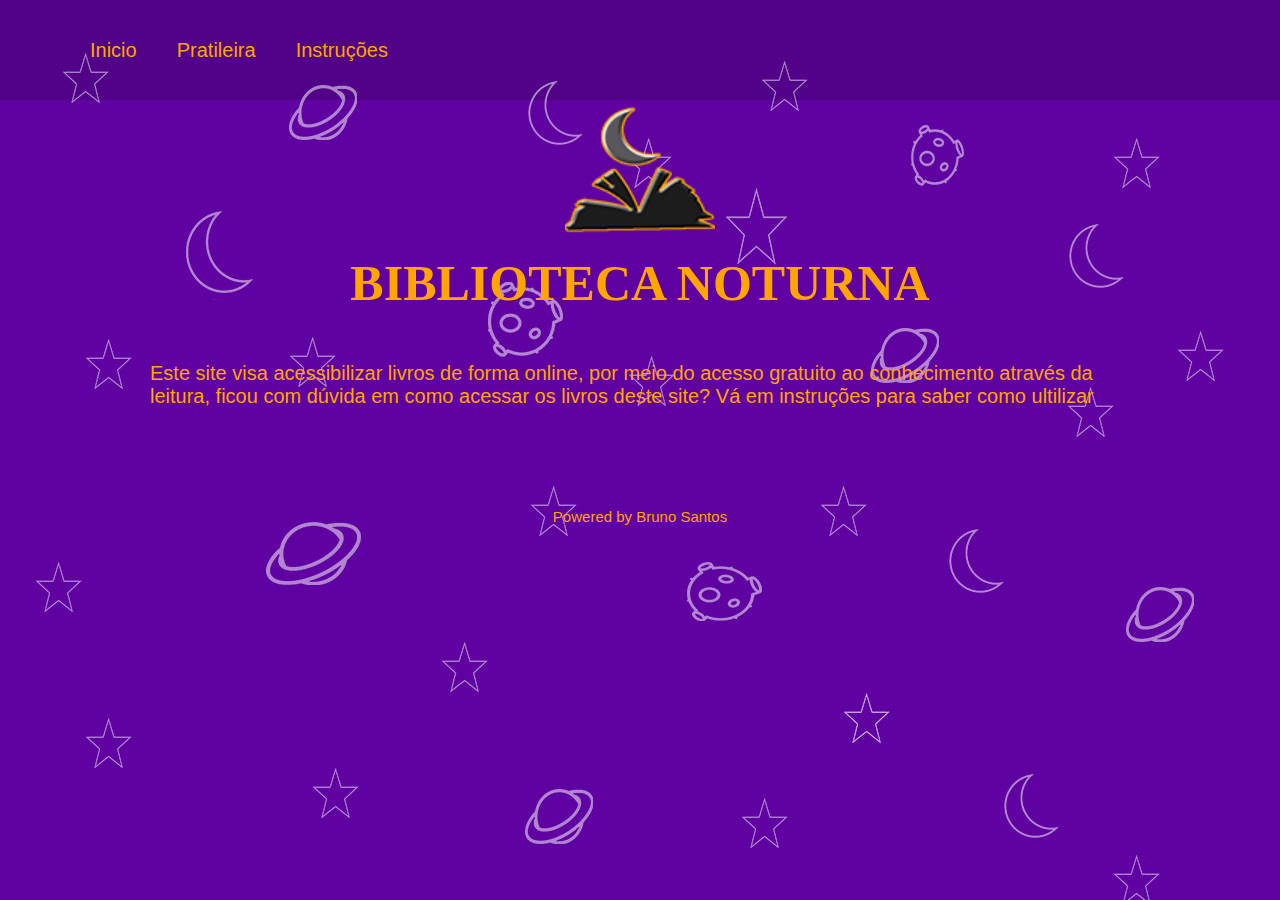
==== index.html @ e4a6998a "biblioteca1" ====
﻿<!doctype html>
<html>
	<head>
		<title>Biblioteca Noturna</title>
		<meta charset = "utf-8"/>
		<link rel="stylesheet" type="text/css" href="style.css">
		<meta name="description" content="uma biblioteca virtual para leitura gratuita">
		<meta http-equiv="X-UA-Compatible" content="IE=edge">
   		 <meta name="viewport" content="width=device-width, initial-scale=1">
		<meta name="keywords" content="livros, livro, biblioteca, biblioteca virtual, livraria, livros gratuitos, livro gratuito, livro gratis, livros gratis, livros em pdf, livro pdf, livros pdf, ebook, ebooks">
		<meta name="robots" content="index, follow">
		<meta name="author" content="Bruno Santos">
	</head>

	<body >
		<nav>
			<ul>
				<li><a href="website.html">Inicio</a></li>
				<li><a href="books.html">Pratileira</a></li>
				<li><a href="instructions.html">Instruções</a></li>
			</ul>	
		</nav>
		<center><img src="images\logo.png" width="150" height="150"></center>
		<center><div class="title"><strong><p >BIBLIOTECA NOTURNA</strong></center></div>
		<div class="description"><p >Este site visa acessibilizar livros de forma online, por meio do acesso gratuito ao conhecimento através da leitura, ficou com dúvida em como acessar os livros deste site? Vá em instruções para saber como ultilizar</p></div>
		<center><footer><p>Powered by Bruno Santos</p></footer></center>
     	
	     	
	</body>
</html>
---- style.css ----
*{
	margin: 0;
	padding: 0;
}
body{
	
	background-image: url("fundo body.jpg");
}
nav{
	width: 100%;
	height: 100px;
	background-image: url("fundo nav.jpg");
}
ul{
	margin-left: 70px;
}
ul li{
	list-style: none;
	
	float: left;
}

ul li a{
	display: block;
	text-decoration: none;
	font-size: 20px;
	font-family: arial;
	color: #ffa500;
	line-height: 100px;
	padding: 0 20px;


}
ul li a:hover {
	color: white;
}
footer{
	padding-top: 100px;
	font-size:15px;
	font-family: arial;
	color: #ffa500;

}


.description{

	font-size:20px;
	font-family: arial;
	color: #ffa500;
	padding-left: 150px;
	padding-right: 150px;
	padding-top: 50px;

}

.title{
	font-size: 50px;
	font-family: verdana;
	color: #ffa500;
}

@media screen and (max-width: 700px){
	.description{
			font-size:18px;
			font-family: arial;
			color: #ffa500;
			padding-left: 50px;
			padding-right: 50px;
			padding-top: 50px;
			text-align: center;
		
	}
	
}

}
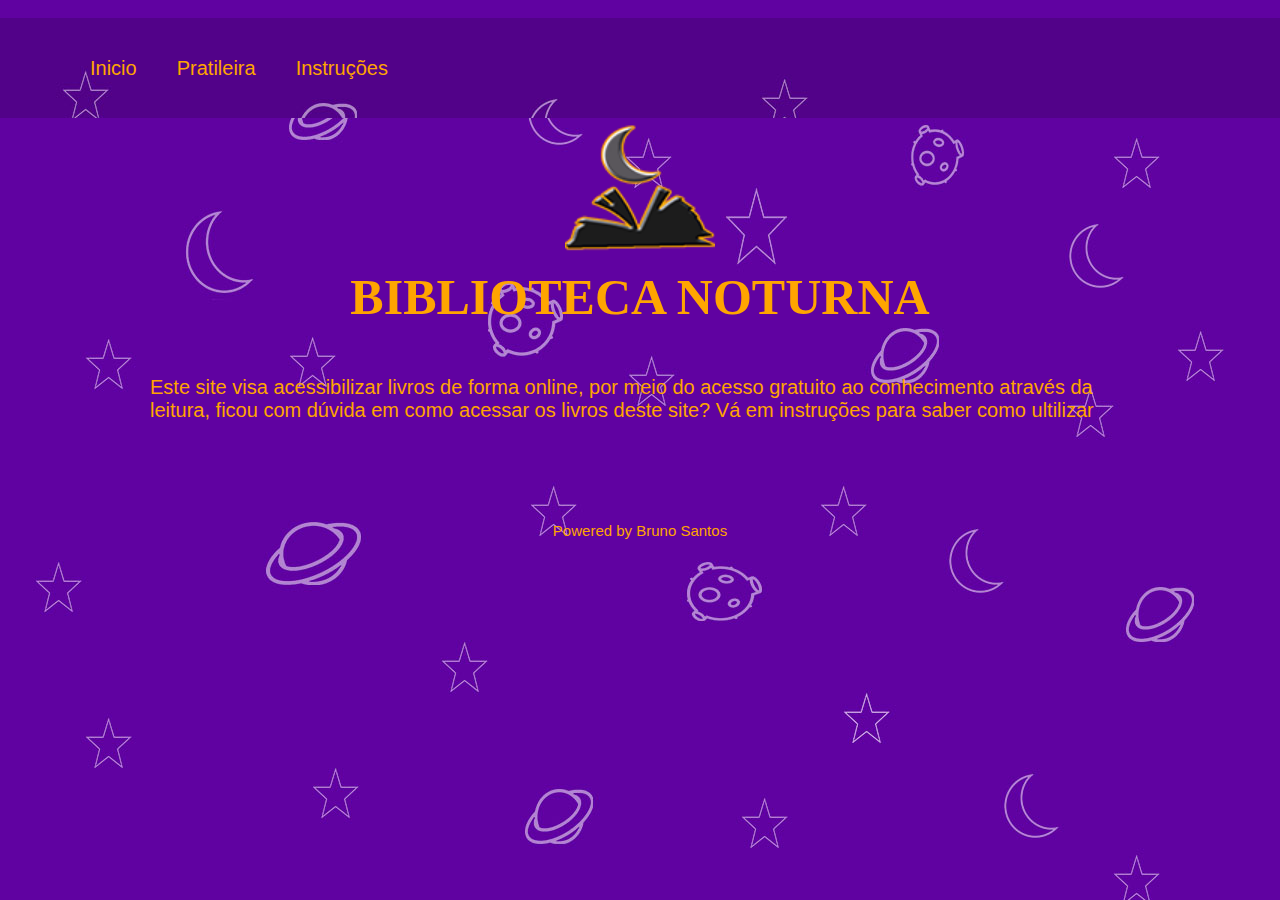
==== commit 00351d22: "biblioteca2" ====
--- a/index.html
+++ b/index.html
@@ -1,4 +1,4 @@
-﻿<!doctype html>
+﻿﻿<!doctype html>
 <html>
 	<head>
 		<title>Biblioteca Noturna</title>
@@ -27,4 +27,4 @@
      	
 	     	
 	</body>
-</html>
+</html>--- a/style.css
+++ b/style.css
@@ -52,6 +52,7 @@
 	padding-right: 150px;
 	padding-top: 50px;
 
+
 }
 
 .title{
@@ -74,6 +75,4 @@
 	
 }
 
-}
-
-
+}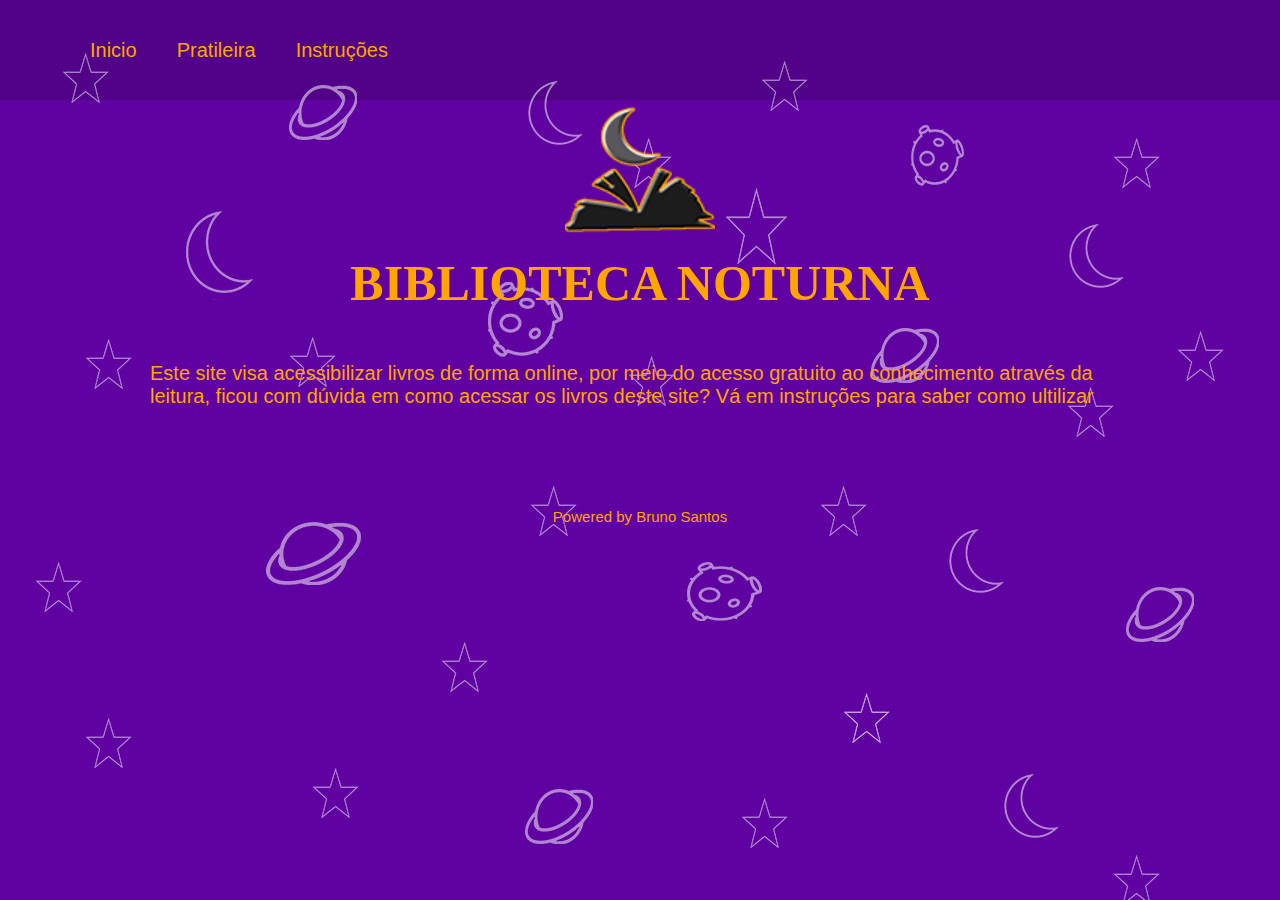
==== commit 1e8d5e6b: "biblioteca 2" ====
--- a/index.html
+++ b/index.html
@@ -1,4 +1,4 @@
-﻿﻿<!doctype html>
+<!doctype html>
 <html>
 	<head>
 		<title>Biblioteca Noturna</title>
@@ -27,4 +27,5 @@
      	
 	     	
 	</body>
-</html>+</html>
+
--- a/style.css
+++ b/style.css
@@ -1,3 +1,4 @@
+
 *{
 	margin: 0;
 	padding: 0;
@@ -52,7 +53,6 @@
 	padding-right: 150px;
 	padding-top: 50px;
 
-
 }
 
 .title{
@@ -75,4 +75,7 @@
 	
 }
 
-}+}
+
+
+
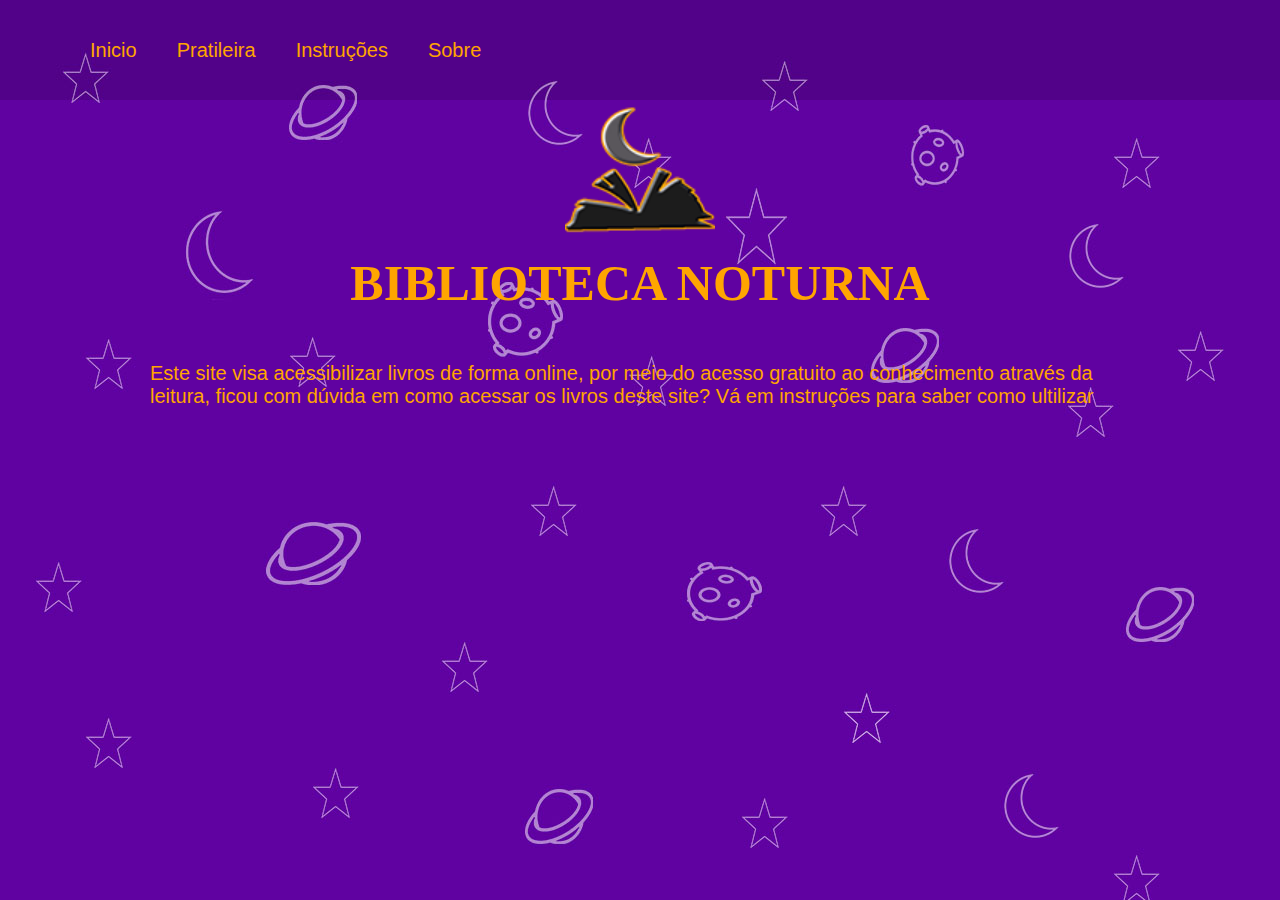
==== commit 06c46d1b: "cria fundo e efeito de zoom em cards, cria page sobre e remove footer do index" ====
--- a/index.html
+++ b/index.html
@@ -18,12 +18,13 @@
 				<li><a href="website.html">Inicio</a></li>
 				<li><a href="books.html">Pratileira</a></li>
 				<li><a href="instructions.html">Instruções</a></li>
+				<li><a href="about.html">Sobre</a></li>
 			</ul>	
 		</nav>
 		<center><img src="images\logo.png" width="150" height="150"></center>
 		<center><div class="title"><strong><p >BIBLIOTECA NOTURNA</strong></center></div>
 		<div class="description"><p >Este site visa acessibilizar livros de forma online, por meio do acesso gratuito ao conhecimento através da leitura, ficou com dúvida em como acessar os livros deste site? Vá em instruções para saber como ultilizar</p></div>
-		<center><footer><p>Powered by Bruno Santos</p></footer></center>
+		
      	
 	     	
 	</body>
--- a/style.css
+++ b/style.css
@@ -35,13 +35,7 @@
 ul li a:hover {
 	color: white;
 }
-footer{
-	padding-top: 100px;
-	font-size:15px;
-	font-family: arial;
-	color: #ffa500;
 
-}
 
 
 .description{
@@ -61,7 +55,7 @@
 	color: #ffa500;
 }
 
-@media screen and (max-width: 700px){
+@media screen and (min-width: 501px) and (max-width: 700px) {
 	.description{
 			font-size:18px;
 			font-family: arial;
@@ -74,8 +68,33 @@
 	}
 	
 }
+@media screen and (max-width: 500px){
 
+	.description{
+			font-size:18px;
+			font-family: arial;
+			color: #ffa500;
+			padding-left: 50px;
+			padding-right: 50px;
+			padding-top: 50px;
+			text-align: center;
+		
+	}
+
+	ul li a{
+	display: block;
+	text-decoration: none;
+	font-size: 20px;
+	font-family: arial;
+	color: #ffa500;
+	line-height: 100px;
+	padding: 0 10px;
+
+
+}
 }
 
 
 
+
+
